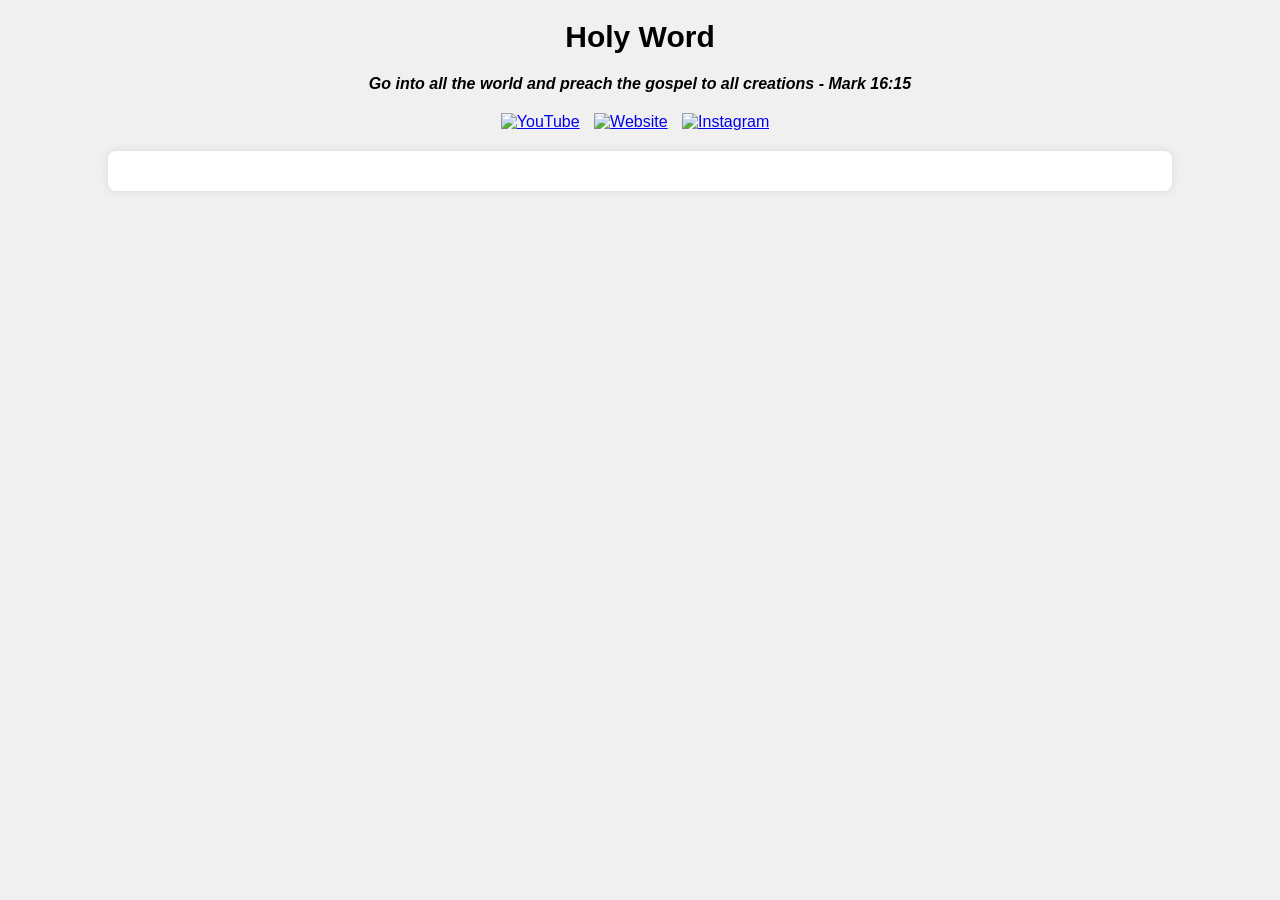
==== index.html @ 839cc32f "All the files are Uploaded All the files are Uploaded of the Daily Bible Verse Project" ====
<!DOCTYPE html>
<html lang="en">
<head>
    <meta charset="UTF-8">
    <meta name="viewport" content="width=device-width, initial-scale=1.0">
    <title>Bible Verses</title>
    <link rel="stylesheet" href="styles.css"> <!-- Link to your CSS file -->
</head>
<body>
    <div class="Mainheading">
        <h1 style="font-size: 30px; justify-content: center;">Holy Word</h1>
        <h4>Go into all the world and preach the gospel to all creations - Mark 16:15</h4>
        <a href="https://www.youtube.com/@holyword_2023"><img src="https://img.shields.io/badge/YouTube-Subscribe-red?style=flat-square&logo=youtube" alt="YouTube"></a>
<a href="https://holyword.netlify.app"><img src="https://img.shields.io/badge/Website-Visit-blue?style=flat-square&logo=google-chrome" alt="Website"></a>
<a href="https://www.instagram.com/holy_word2023/"><img src="https://img.shields.io/badge/Instagram-Follow-blueviolet?style=flat-square&logo=instagram" alt="Instagram"></a>

    </div>
    <div id="bibleContainer" class="bible-container">
    
        <!-- Bible verses will be dynamically added here -->
    </div>
    <div id="modal" class="modal">
        <div class="modal-content">
            <span class="close">&times;</span>
            <h2 id="verseHeader">Daily Bible Verse</h2>
            <div id="verseText" class="verse-text"></div>
            <button id="copyToClipboard">Copy to Clipboard</button>
            <button id="saveImage">Save Image</button>
        </div>
    </div>
    <script src="script.js"></script> <!-- Link to your JavaScript file -->
</body>
</html>
---- styles.css ----
/* Modal styling */
.modal {
    display: none; /* Hidden by default */
    position: fixed;
    z-index: 1;
    left: 0;
    top: 0;
    width: 100%;
    height: 100%;
    overflow: auto;
    background-color: rgba(0, 0, 0, 0.6); /* Black background with opacity */
}

/* Modal content */
.modal-content {
    background-color: #fefefe;
    margin: 10% auto; /* 10% from the top and centered horizontally */
    padding: 20px;
    border: none; /* Remove border */
    width: 80%; /* 80% width */
    max-width: 600px; /* Maximum width of 600px */
    box-shadow: 0 4px 8px rgba(0, 0, 0, 0.1); /* Add shadows */
    border-radius: 8px; /* Rounded corners */
}

/* Close button */
.close {
    color: #aaa;
    float: right;
    font-size: 28px;
    font-weight: bold;
}

.close:hover,
.close:focus {
    color: black;
    text-decoration: none;
    cursor: pointer;
}

/* Verse card styling */
.verse-card {
    background-color: #fff;
    border: 1px solid #ddd;
    border-radius: 8px;
    padding: 15px;
    margin: 10px;
    transition: transform 0.2s ease-in-out, box-shadow 0.2s ease-in-out;
    cursor: pointer;
    box-shadow: 0 2px 4px rgba(0, 0, 0, 0.1);
}

.verse-card:hover {
    transform: translateY(-5px);
    box-shadow: 0 6px 12px rgba(0, 0, 0, 0.1);
}

.verse-content {
    padding: 10px;
}

.verse-header {
    font-size: 18px;
    font-weight: bold;
    color: #333;
    margin-bottom: 8px;
}

.verse-text {
    font-size: 16px;
    color: #555;
}

/* Button styling */
button {
    background-color: #007bff;
    color: #fff;
    border: none;
    padding: 10px 20px;
    cursor: pointer;
    border-radius: 5px;
    font-size: 16px;
    margin-top: 10px;
}

button:hover {
    background-color: #0056b3;
}

button:active {
    background-color: #0056b3;
    transform: translateY(1px);
}
/* General styling */
body {
    font-family: Arial, sans-serif;
    margin: 0;
    padding: 0;
    background-color: #f0f0f0;
}

.bible-container {
    max-width: 80%;
    margin: 20px auto;
    padding: 20px;
    background-color: #fff;
    border-radius: 8px;
    box-shadow: 0 0 10px rgba(0, 0, 0, 0.1);
}

/* Book card styling */
.book-card {
    margin-bottom: 20px;
    background-color: #f8f9fa;
    border-radius: 8px;
    padding: 15px;
    box-shadow: 0 2px 4px rgba(0, 0, 0, 0.1);
}

.book-header {
    margin-bottom: 10px;
}

.book-header h2 {
    font-size: 24px;
    color: #333;
    margin: 0;
}

/* Verse card styling */
.verse-card {
    background-color: #fff;
    border: 1px solid #ddd;
    border-radius: 8px;
    padding: 15px;
    margin: 10px 0;
    transition: transform 0.2s ease-in-out, box-shadow 0.2s ease-in-out;
    cursor: pointer;
    box-shadow: 0 2px 4px rgba(0, 0, 0, 0.1);
}

.verse-card:hover {
    transform: translateY(-5px);
    box-shadow: 0 6px 12px rgba(0, 0, 0, 0.1);
}

.verse-content {
    padding: 10px;
}

.verse-header {
    font-size: 18px;
    font-weight: bold;
    color: #333;
    margin-bottom: 8px;
}

.verse-text {
    font-size: 16px;
    color: #555;
}
.Mainheading {
    text-align: center; /* Center align content */
    margin-top: 20px; /* Adjust top margin as needed */
}

.Mainheading h1 {
    font-size: 30px; /* Set font size for h1 */
    margin-bottom: 10px; /* Add bottom margin to create space between h1 and h4 */
}

.Mainheading h4 {
    font-size: 16px; /* Set font size for h4 */
    font-style: italic; /* Italicize the text */
    margin-bottom: 20px; /* Add bottom margin to create space between h4 and icons */
}

.Mainheading a {
    margin-right: 10px; /* Add right margin to create space between icons */
}
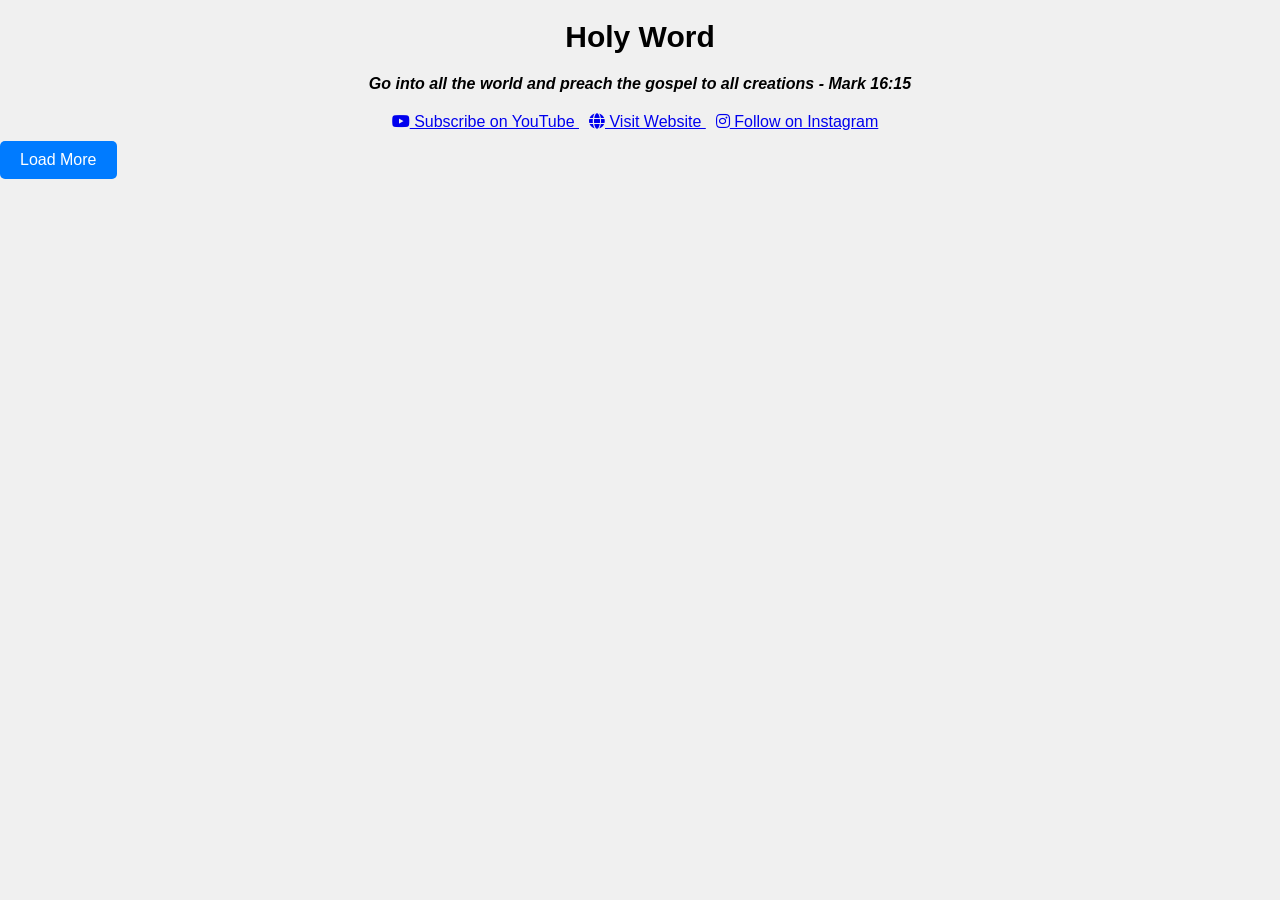
==== commit d6d15a5c: "Update index.html" ====
--- a/index.html
+++ b/index.html
@@ -3,31 +3,53 @@
 <head>
     <meta charset="UTF-8">
     <meta name="viewport" content="width=device-width, initial-scale=1.0">
-    <title>Bible Verses</title>
-    <link rel="stylesheet" href="styles.css"> <!-- Link to your CSS file -->
+    <title>Holy Word</title>
+    <link rel="stylesheet" href="https://cdnjs.cloudflare.com/ajax/libs/font-awesome/5.15.4/css/all.min.css" integrity="sha512-dYitP76aT4xCa6R3LHZGwZywNNxGivxLP56BhG0FmF7I5HtNwOb6uqSkOg9xGMlm0ig7Hb4FGBjv4lGqPzzgXw==" crossorigin="anonymous" referrerpolicy="no-referrer" />
+
+    <link rel="shortcut icon" href="logo.png" type="image/x-icon">
+    <link rel="stylesheet" href="styles.css">
 </head>
 <body>
     <div class="Mainheading">
         <h1 style="font-size: 30px; justify-content: center;">Holy Word</h1>
         <h4>Go into all the world and preach the gospel to all creations - Mark 16:15</h4>
-        <a href="https://www.youtube.com/@holyword_2023"><img src="https://img.shields.io/badge/YouTube-Subscribe-red?style=flat-square&logo=youtube" alt="YouTube"></a>
-<a href="https://holyword.netlify.app"><img src="https://img.shields.io/badge/Website-Visit-blue?style=flat-square&logo=google-chrome" alt="Website"></a>
-<a href="https://www.instagram.com/holy_word2023/"><img src="https://img.shields.io/badge/Instagram-Follow-blueviolet?style=flat-square&logo=instagram" alt="Instagram"></a>
+        <a href="https://www.youtube.com/@holyword_2023" class="social-link">
+            <i class="fab fa-youtube"></i> Subscribe on YouTube
+        </a>
+        <a href="https://holyword.netlify.app" class="social-link">
+            <i class="fas fa-globe"></i> Visit Website
+        </a>
+        <a href="https://www.instagram.com/holy_word2023/" class="social-link">
+            <i class="fab fa-instagram"></i> Follow on Instagram
+        </a></div>
 
-    </div>
-    <div id="bibleContainer" class="bible-container">
-    
-        <!-- Bible verses will be dynamically added here -->
-    </div>
+    <!-- <div class="navigation">
+        <select id="bookDropdown" onchange="loadChapters()">
+            <option value="">Select Book</option>
+        </select>
+        <select id="chapterDropdown" onchange="loadVerses()">
+            <option value="">Select Chapter</option>
+        </select>
+        <select id="verseDropdown">
+            <option value="">Select Verse</option>
+        </select>
+        <button id="searchButton" onclick="searchVerse()">Search</button>
+    </div> -->
+
+    <div id="bibleContainer"></div>
+    <button id="loadMoreButton" onclick="loadNextBook()">Load More</button>
+
     <div id="modal" class="modal">
         <div class="modal-content">
             <span class="close">&times;</span>
-            <h2 id="verseHeader">Daily Bible Verse</h2>
-            <div id="verseText" class="verse-text"></div>
+            <h2 id="verseHeader"></h2>
+            <p id="verseText"></p>
             <button id="copyToClipboard">Copy to Clipboard</button>
-            <button id="saveImage">Save Image</button>
+            <button id="saveImage">Save as Image</button>
         </div>
     </div>
-    <script src="script.js"></script> <!-- Link to your JavaScript file -->
+
+    <script src="script.js"></script>
+    <!-- <script src="search.js"></script> -->
 </body>
 </html>
